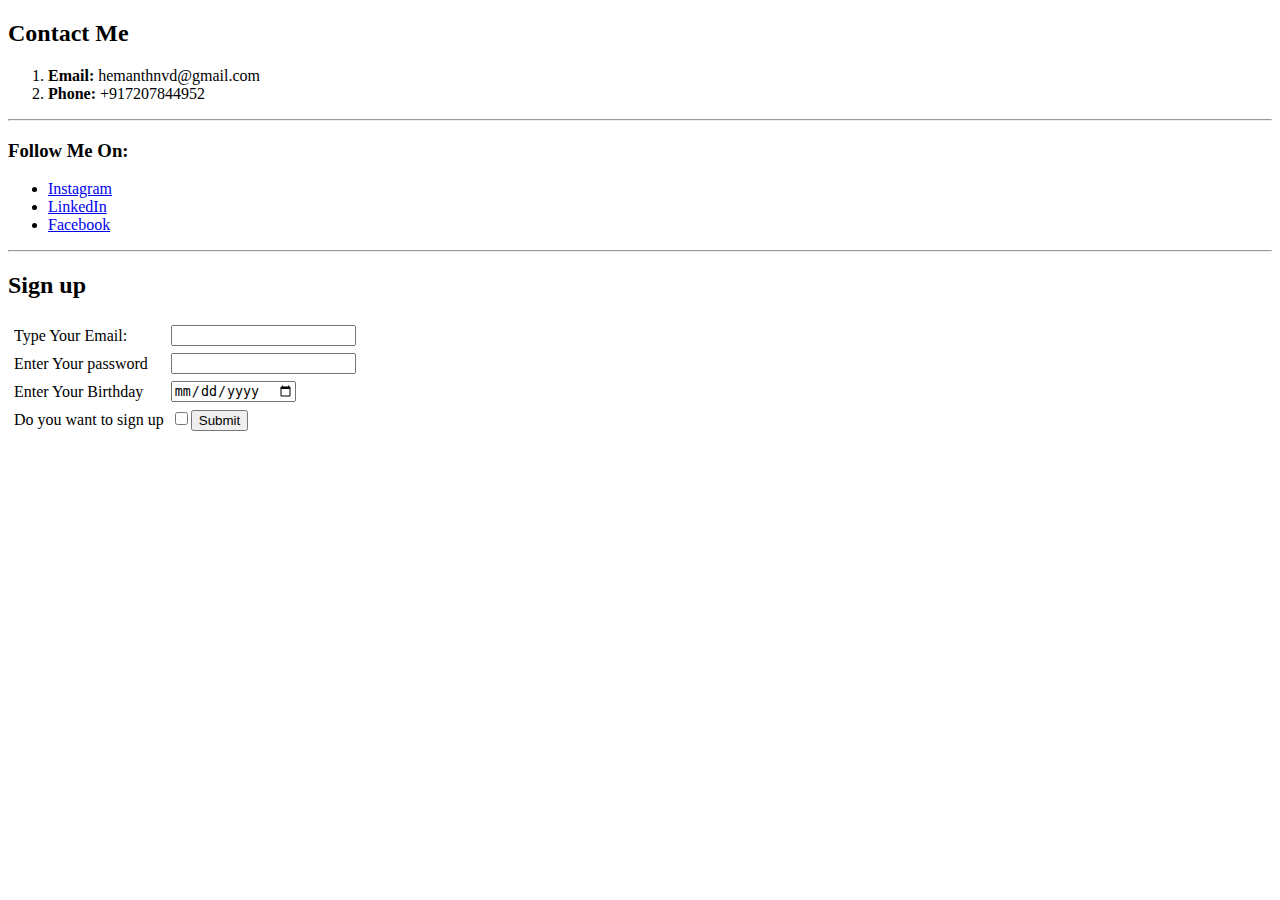
==== contact.html @ d6863676 "Add files via upload" ====
<!DOCTYPE html>
<html lang="en" dir="ltr">

<head>
  <meta charset="utf-8">
  <title>Connect With Me</title>
</head>

<body>
  <h2>Contact Me</h2>
  <ol type="<i></i>">
    <li><strong>Email:</strong> hemanthnvd@gmail.com</li>
    <li><strong>Phone:</strong> +917207844952</li>
  </ol>
  <hr>
  <h3>Follow Me On:</h3>
  <ul>
    <li><a href="https://www.instagram.com/hemanthnvd/">Instagram</a></li>
    <li><a href="https://in.linkedin.com/in/hemanthnvd">LinkedIn</a></li>
    <li><a href="https://www.facebook.com/hemanthnvd/">Facebook</a></li>
  </ul>
  <hr>
  <h2><strong>Sign up</strong></h2>
  <form class="" action="index.html" method="post">
    <table cellspacing="5">
      <tr>
        <td><label>Type Your Email:</label></td>
        <td><input type="email" name="" value=""><br></td>
      </tr>
      <tr>
        <td><label>Enter Your password</label></td>
        <td><input type="password" name="" value=""></td>
      </tr>
      <tr>
        <td><label>Enter Your Birthday</label></td>
        <td><input type="date" name="" value=""></td>
      </tr>
      <tr>
        <td><label>Do you want to sign up</label></td>
        <td><input type="checkbox" name="" value=""><input type="submit" name=""></td>
        <td></td>
      </tr>
    </table>
  </form>
</body>

</html>
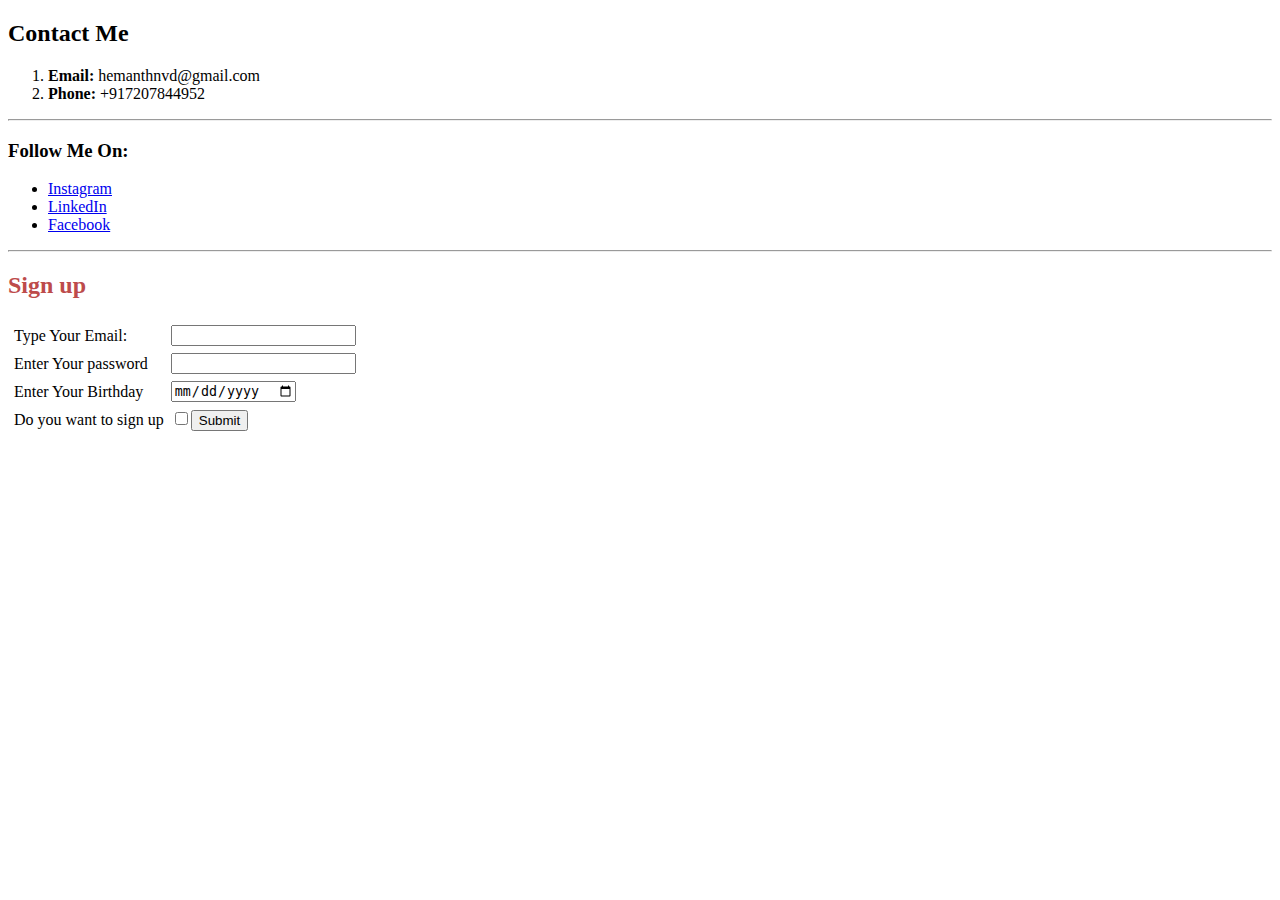
==== commit edc50650: "Update contact.html" ====
--- a/contact.html
+++ b/contact.html
@@ -4,6 +4,7 @@
 <head>
   <meta charset="utf-8">
   <title>Connect With Me</title>
+  <link rel="stylesheet" href="css/styles.css">
 </head>
 
 <body>
@@ -20,7 +21,7 @@
     <li><a href="https://www.facebook.com/hemanthnvd/">Facebook</a></li>
   </ul>
   <hr>
-  <h2><strong>Sign up</strong></h2>
+  <h2 style="color: #BD4B4B;"><strong>Sign up</strong></h2>
   <form class="" action="index.html" method="post">
     <table cellspacing="5">
       <tr>
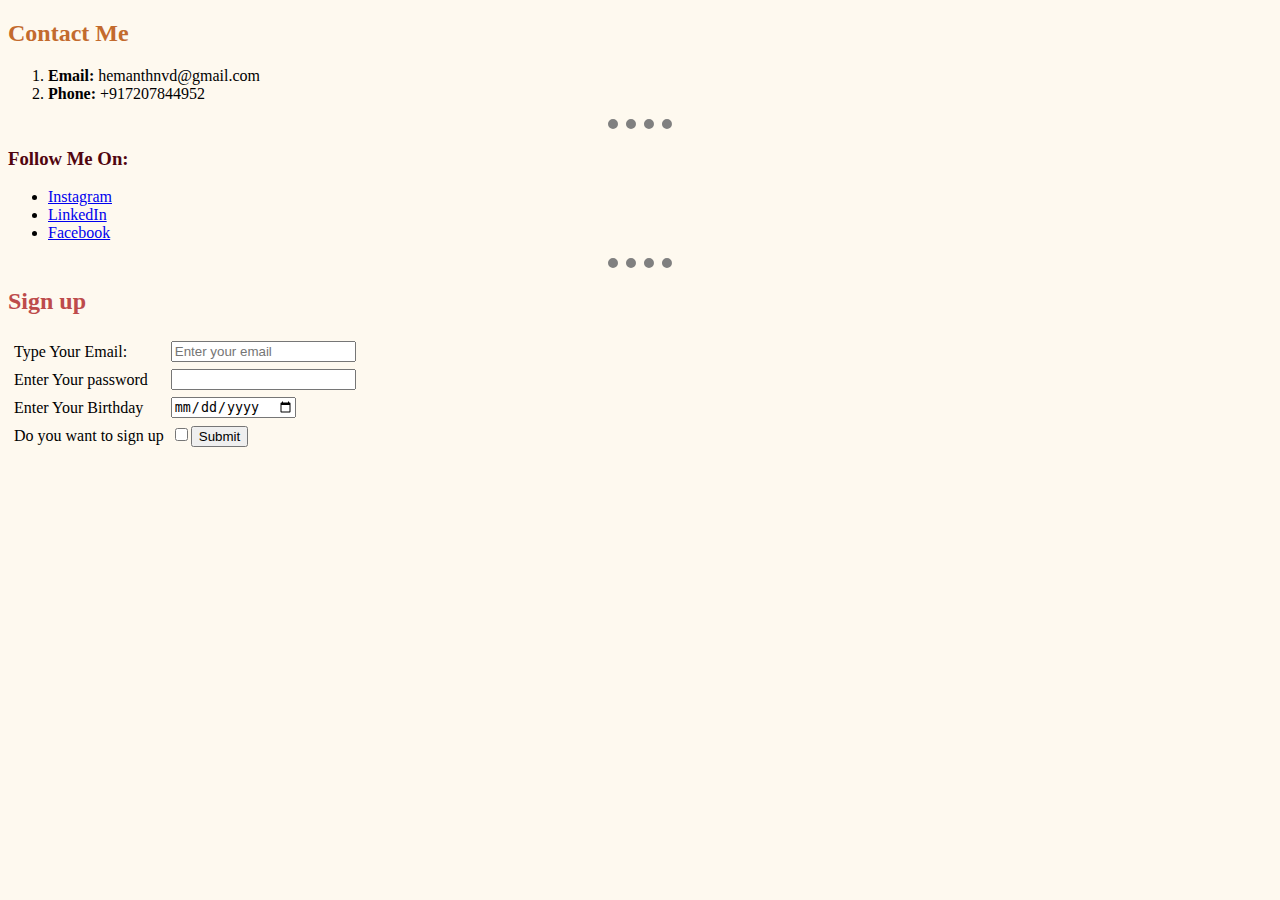
==== commit 451a639c: "Update contact.html" ====
--- a/contact.html
+++ b/contact.html
@@ -26,7 +26,7 @@
     <table cellspacing="5">
       <tr>
         <td><label>Type Your Email:</label></td>
-        <td><input type="email" name="" value=""><br></td>
+        <td><input type="email" name="" value="" placeholder="Enter your email"><br></td>
       </tr>
       <tr>
         <td><label>Enter Your password</label></td>
--- a/css/styles.css
+++ b/css/styles.css
@@ -0,0 +1,31 @@
+body {
+  background-color: #FEF9EF;
+}
+
+hr {
+  border-color: grey;
+  border-style: none;
+  border-top-style: dotted;
+  border-width: 10px;
+  width: 5%;
+}
+
+h1 {
+  color: #3D0000;
+}
+
+h2 {
+  color: #C36A2D;
+}
+
+h3 {
+  color: #51050F;
+}
+
+.edu {
+  color: #082032;
+}
+
+.skill {
+  color: #334756;
+}
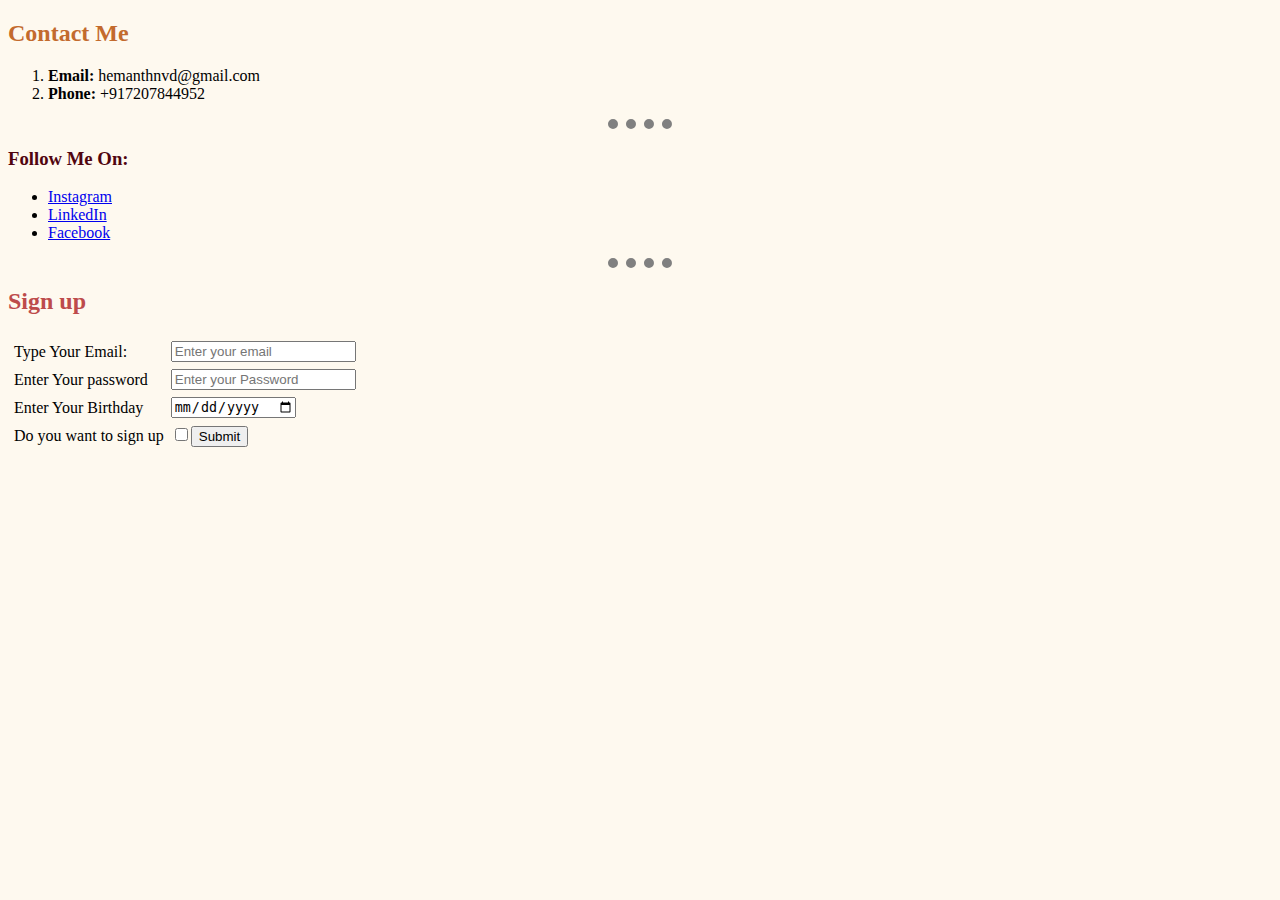
==== commit 3117692a: "Update contact.html" ====
--- a/contact.html
+++ b/contact.html
@@ -30,11 +30,11 @@
       </tr>
       <tr>
         <td><label>Enter Your password</label></td>
-        <td><input type="password" name="" value=""></td>
+        <td><input type="password" name="" value="" placeholder="Enter your Password"></td>
       </tr>
       <tr>
         <td><label>Enter Your Birthday</label></td>
-        <td><input type="date" name="" value=""></td>
+        <td><input type="date" name="" value="" placeholder="DD/MM/YYYY"></td>
       </tr>
       <tr>
         <td><label>Do you want to sign up</label></td>
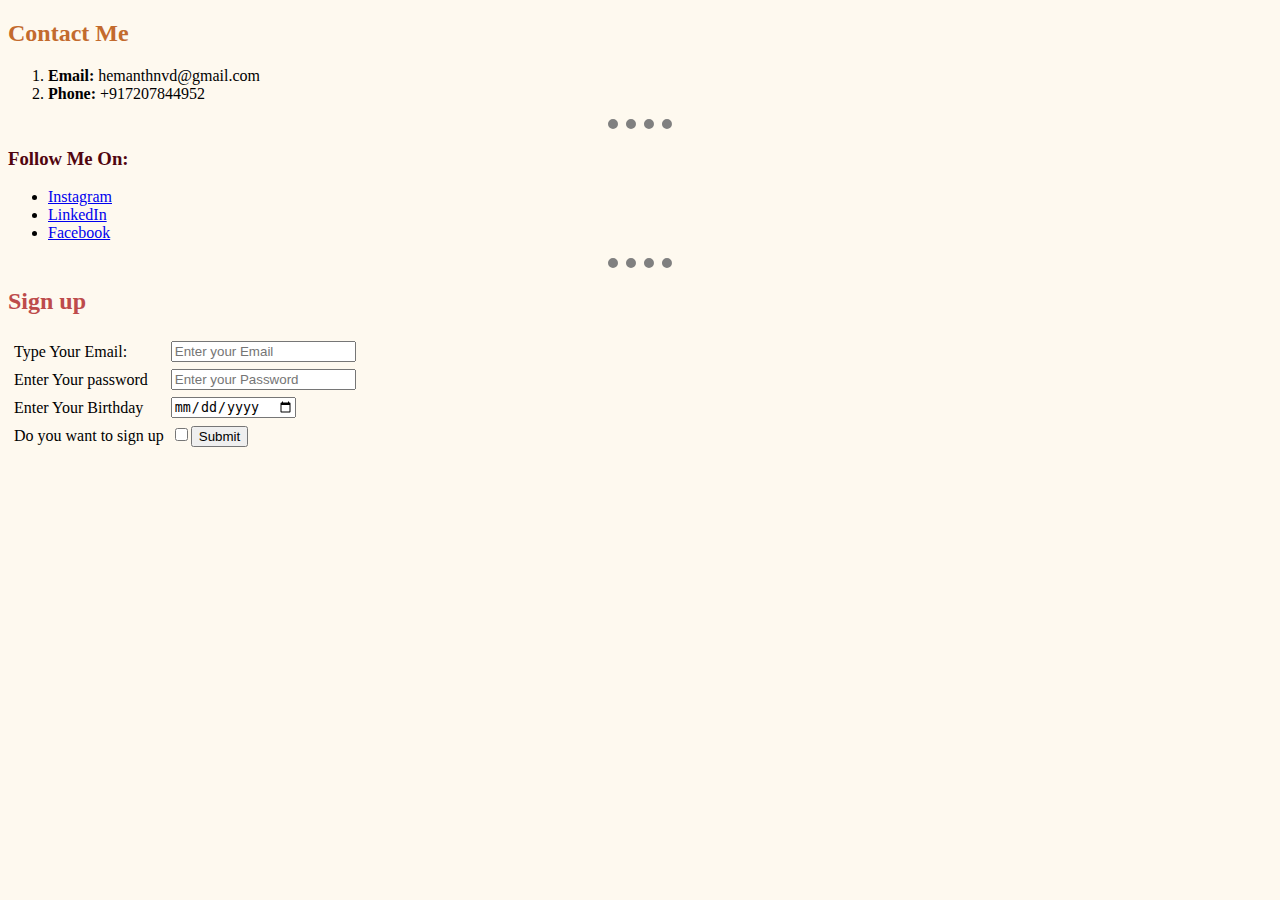
==== commit d6294825: "Update contact.html" ====
--- a/contact.html
+++ b/contact.html
@@ -26,7 +26,7 @@
     <table cellspacing="5">
       <tr>
         <td><label>Type Your Email:</label></td>
-        <td><input type="email" name="" value="" placeholder="Enter your email"><br></td>
+        <td><input type="email" name="" value="" placeholder="Enter your Email"><br></td>
       </tr>
       <tr>
         <td><label>Enter Your password</label></td>
@@ -34,7 +34,7 @@
       </tr>
       <tr>
         <td><label>Enter Your Birthday</label></td>
-        <td><input type="date" name="" value="" placeholder="DD/MM/YYYY"></td>
+        <td><input type="date" name="" value=""></td>
       </tr>
       <tr>
         <td><label>Do you want to sign up</label></td>
